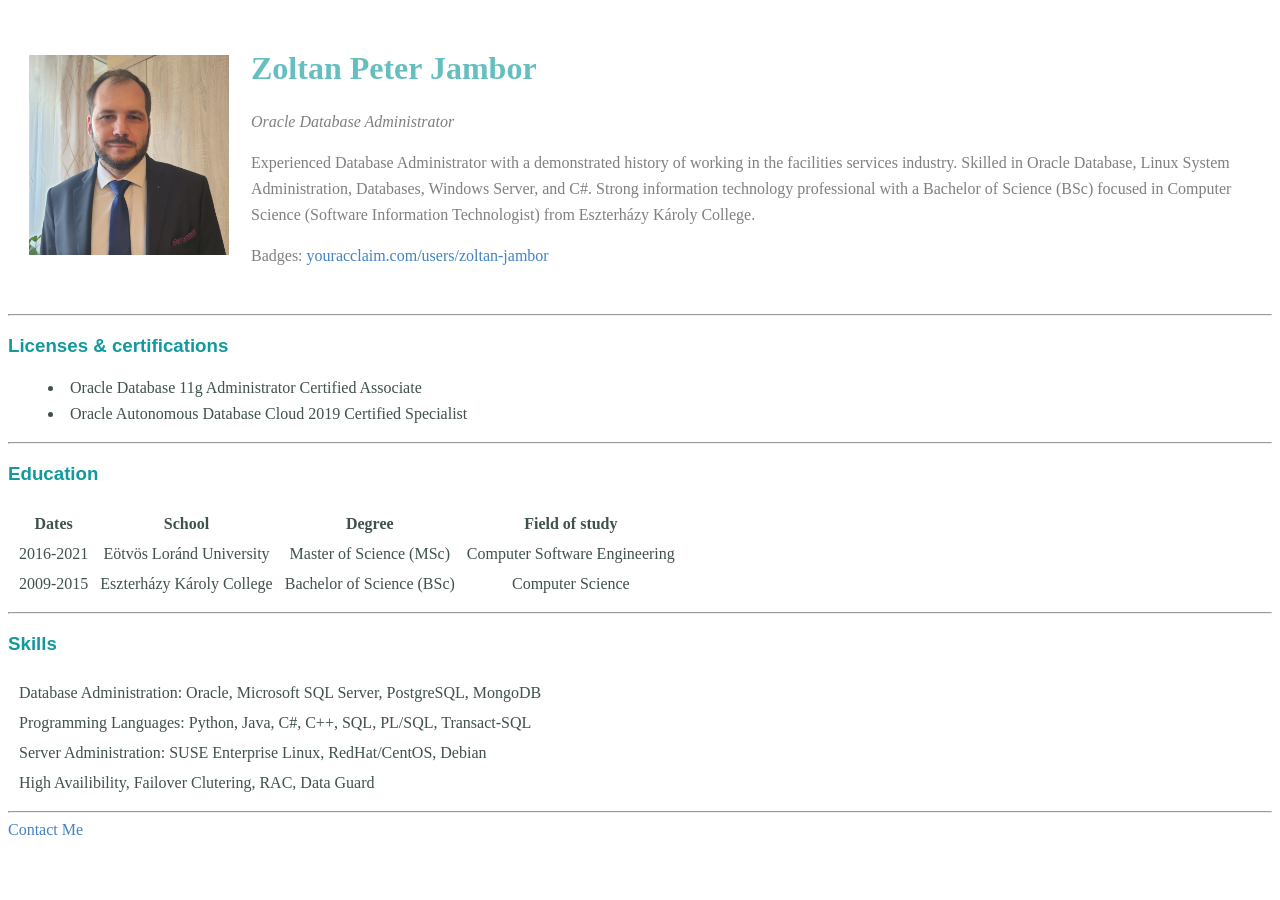
==== index.html @ 32d28aa5 "initial commit" ====
<!DOCTYPE html>
<html>
  <head>
    <meta http-equiv="content-type" content="text/html; charset=UTF-8">
    <meta charset="utf-8">
    <title>My Personal Site</title>
    <link rel="stylesheet" href="static/css/styles.css">
  </head>

  <body>
    <table cellspacing="20" class="b">
      <tbody><tr>
        <td><img src="static/images/jambor_zoltan.jpg" width="200" alt="my profile picture"></td>
        <td><h1>Zoltan Peter Jambor</h1>
        <p><em>Oracle Database Administrator</a></strong></em></p>
        <p>Experienced Database Administrator with a demonstrated history of working in the facilities services industry. 
            Skilled in Oracle Database, Linux System Administration, Databases, Windows Server, and C#. 
            Strong information technology professional with a Bachelor of Science (BSc) focused in Computer Science (Software Information Technologist) from Eszterházy Károly College. </p>
        <p>
            Badges: <a href="https://youracclaim.com/users/zoltan-jambor">youracclaim.com/users/zoltan-jambor</a>
        </p>
        </td>
      </tr>
      </tbody>
    </table>
    <hr>
    <h3>Licenses & certifications</h3>
    <ul>
      <li>Oracle Database 11g Administrator Certified Associate</li>
      <li>Oracle Autonomous Database Cloud 2019 Certified Specialist</li>
    </ul>
    <hr>
    <h3>Education</h3>
    <table cellspacing="10" class="a">
      <thead>
        <tr>
          <th>Dates</th>
          <th>School</th>
          <th>Degree</th>
          <th>Field of study</th>
        </tr>
      </thead>
      <tbody>
        <tr>
          <td>2016-2021</td>
          <td>Eötvös Loránd University</td>
          <td>Master of Science (MSc)</td>
          <td>Computer Software Engineering</td>
        </tr>
        <tr>
          <td>2009-2015</td>
          <td>Eszterházy Károly College</td>
          <td>Bachelor of Science (BSc)</td>
          <td>Computer Science</td>
        </tr>        
      </tbody>
    </table>
    <hr>
    <h3>Skills</h3>
    <table cellspacing="10" class="b">
      <tbody><tr>
        <td>Database Administration: Oracle, Microsoft SQL Server, PostgreSQL, MongoDB</td>
      </tr>
      <tr>
        <td>Programming Languages: Python, Java, C#, C++, SQL, PL/SQL, Transact-SQL</td>
      </tr>
       <tr>
        <td>Server Administration: SUSE Enterprise Linux, RedHat/CentOS, Debian</td>
      </tr>
      <tr>
        <td>High Availibility, Failover Clutering, RAC, Data Guard</td>
      </tr>
    </tbody></table>
    <hr>
    <a href="https://www.linkedin.com/in/zolt%C3%A1n-j%C3%A1mbor-277a5275">Contact Me</a>
  
  </body>
</html>
---- static/css/styles.css ----
body {
  color: #40514E;
  font-family: 'Merriweather', serif;
}

h1 {
  color: #66BFBF;
  font-family: 'Merriweather', serif;
}

h2 {
  color: #66BFBF;
  font-family: 'Montserrat', sans-serif;
  font-weight: normal;
}

h3 {
  color: #11999E;
  font-family: 'Montserrat', sans-serif;
}

.container { margin: 50px auto 40px auto; width: 600px; text-align: center; }

a { color: #4183c4; text-decoration: none; }
a:hover { text-decoration: underline; }

p { 
  color: rgba(0, 0, 0, 0.5); 
  line-height: 1.6; 
}

ul { 
  list-style: inside;
  line-height: 1.6; 
}

table.a {
  text-align: center;
}

table.b {
  text-align: left;
}
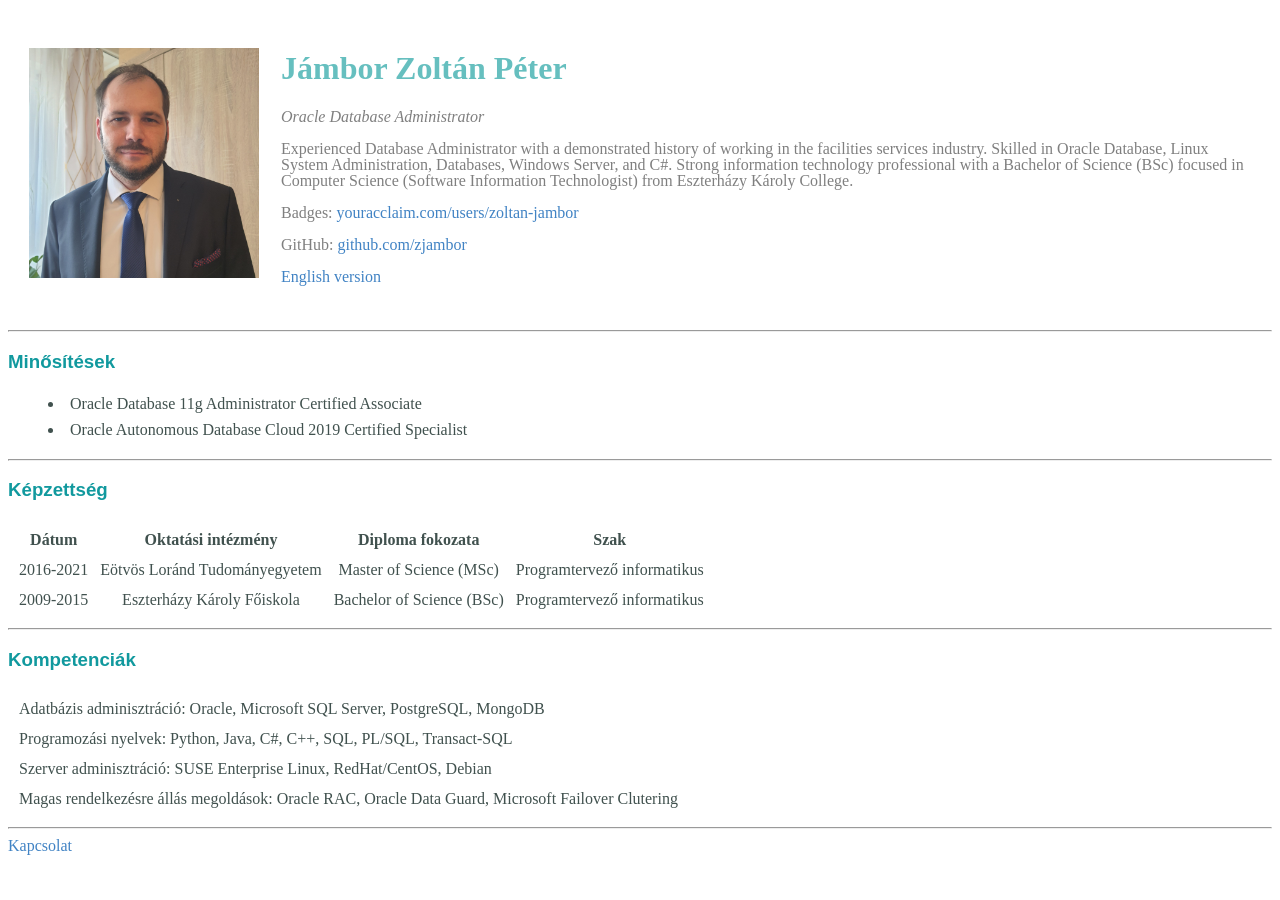
==== commit 2993df66: "initial commit" ====
--- a/index.html
+++ b/index.html
@@ -10,69 +10,71 @@
   <body>
     <table cellspacing="20" class="b">
       <tbody><tr>
-        <td><img src="static/images/jambor_zoltan.jpg" width="200" alt="my profile picture"></td>
-        <td><h1>Zoltan Peter Jambor</h1>
-        <p><em>Oracle Database Administrator</a></strong></em></p>
-        <p>Experienced Database Administrator with a demonstrated history of working in the facilities services industry. 
-            Skilled in Oracle Database, Linux System Administration, Databases, Windows Server, and C#. 
+        <td><img src="static/images/jambor_zoltan.jpg" width="230" alt="my profile picture"></td>
+        <td><h1>Jámbor Zoltán Péter</h1>
+        <p><em>Oracle Database Administrator</em></p>
+        <p>Experienced Database Administrator with a demonstrated history of working in the facilities services industry.
+            Skilled in Oracle Database, Linux System Administration, Databases, Windows Server, and C#.
             Strong information technology professional with a Bachelor of Science (BSc) focused in Computer Science (Software Information Technologist) from Eszterházy Károly College. </p>
         <p>
-            Badges: <a href="https://youracclaim.com/users/zoltan-jambor">youracclaim.com/users/zoltan-jambor</a>
+            Badges: <a href="https://www.credly.com/users/zoltan-jambor/badges" target="_blank" rel="noopener noreferrer">youracclaim.com/users/zoltan-jambor</a>
         </p>
+        <p>GitHub: <a href="https://github.com/zjambor" target="_blank" rel="noopener noreferrer">github.com/zjambor</a></p>
+        <p><a href="/english" target="_blank" rel="noopener noreferrer">English version</a></p>
         </td>
       </tr>
       </tbody>
     </table>
     <hr>
-    <h3>Licenses & certifications</h3>
+    <h3>Minősítések</h3>
     <ul>
       <li>Oracle Database 11g Administrator Certified Associate</li>
       <li>Oracle Autonomous Database Cloud 2019 Certified Specialist</li>
     </ul>
     <hr>
-    <h3>Education</h3>
+    <h3>Képzettség</h3>
     <table cellspacing="10" class="a">
       <thead>
         <tr>
-          <th>Dates</th>
-          <th>School</th>
-          <th>Degree</th>
-          <th>Field of study</th>
+          <th>Dátum</th>
+          <th>Oktatási intézmény</th>
+          <th>Diploma fokozata</th>
+          <th>Szak</th>
         </tr>
       </thead>
       <tbody>
         <tr>
           <td>2016-2021</td>
-          <td>Eötvös Loránd University</td>
+          <td>Eötvös Loránd Tudományegyetem</td>
           <td>Master of Science (MSc)</td>
-          <td>Computer Software Engineering</td>
+          <td>Programtervező informatikus</td>
         </tr>
         <tr>
           <td>2009-2015</td>
-          <td>Eszterházy Károly College</td>
+          <td>Eszterházy Károly Főiskola</td>
           <td>Bachelor of Science (BSc)</td>
-          <td>Computer Science</td>
-        </tr>        
+          <td>Programtervező informatikus</td>
+        </tr>
       </tbody>
     </table>
     <hr>
-    <h3>Skills</h3>
+    <h3>Kompetenciák</h3>
     <table cellspacing="10" class="b">
       <tbody><tr>
-        <td>Database Administration: Oracle, Microsoft SQL Server, PostgreSQL, MongoDB</td>
+        <td>Adatbázis adminisztráció: Oracle, Microsoft SQL Server, PostgreSQL, MongoDB</td>
       </tr>
       <tr>
-        <td>Programming Languages: Python, Java, C#, C++, SQL, PL/SQL, Transact-SQL</td>
+        <td>Programozási nyelvek: Python, Java, C#, C++, SQL, PL/SQL, Transact-SQL</td>
       </tr>
        <tr>
-        <td>Server Administration: SUSE Enterprise Linux, RedHat/CentOS, Debian</td>
+        <td>Szerver adminisztráció: SUSE Enterprise Linux, RedHat/CentOS, Debian</td>
       </tr>
       <tr>
-        <td>High Availibility, Failover Clutering, RAC, Data Guard</td>
+        <td>Magas rendelkezésre állás megoldások: Oracle RAC, Oracle Data Guard, Microsoft Failover Clutering</td>
       </tr>
     </tbody></table>
     <hr>
-    <a href="https://www.linkedin.com/in/zolt%C3%A1n-j%C3%A1mbor-277a5275">Contact Me</a>
-  
+    <a href="https://www.linkedin.com/in/zolt%C3%A1n-j%C3%A1mbor-277a5275" target="_blank" rel="noopener noreferrer">Kapcsolat</a>
+
   </body>
 </html>
--- a/static/css/styles.css
+++ b/static/css/styles.css
@@ -26,7 +26,7 @@
 
 p { 
   color: rgba(0, 0, 0, 0.5); 
-  line-height: 1.6; 
+  line-height: 1;
 }
 
 ul { 
